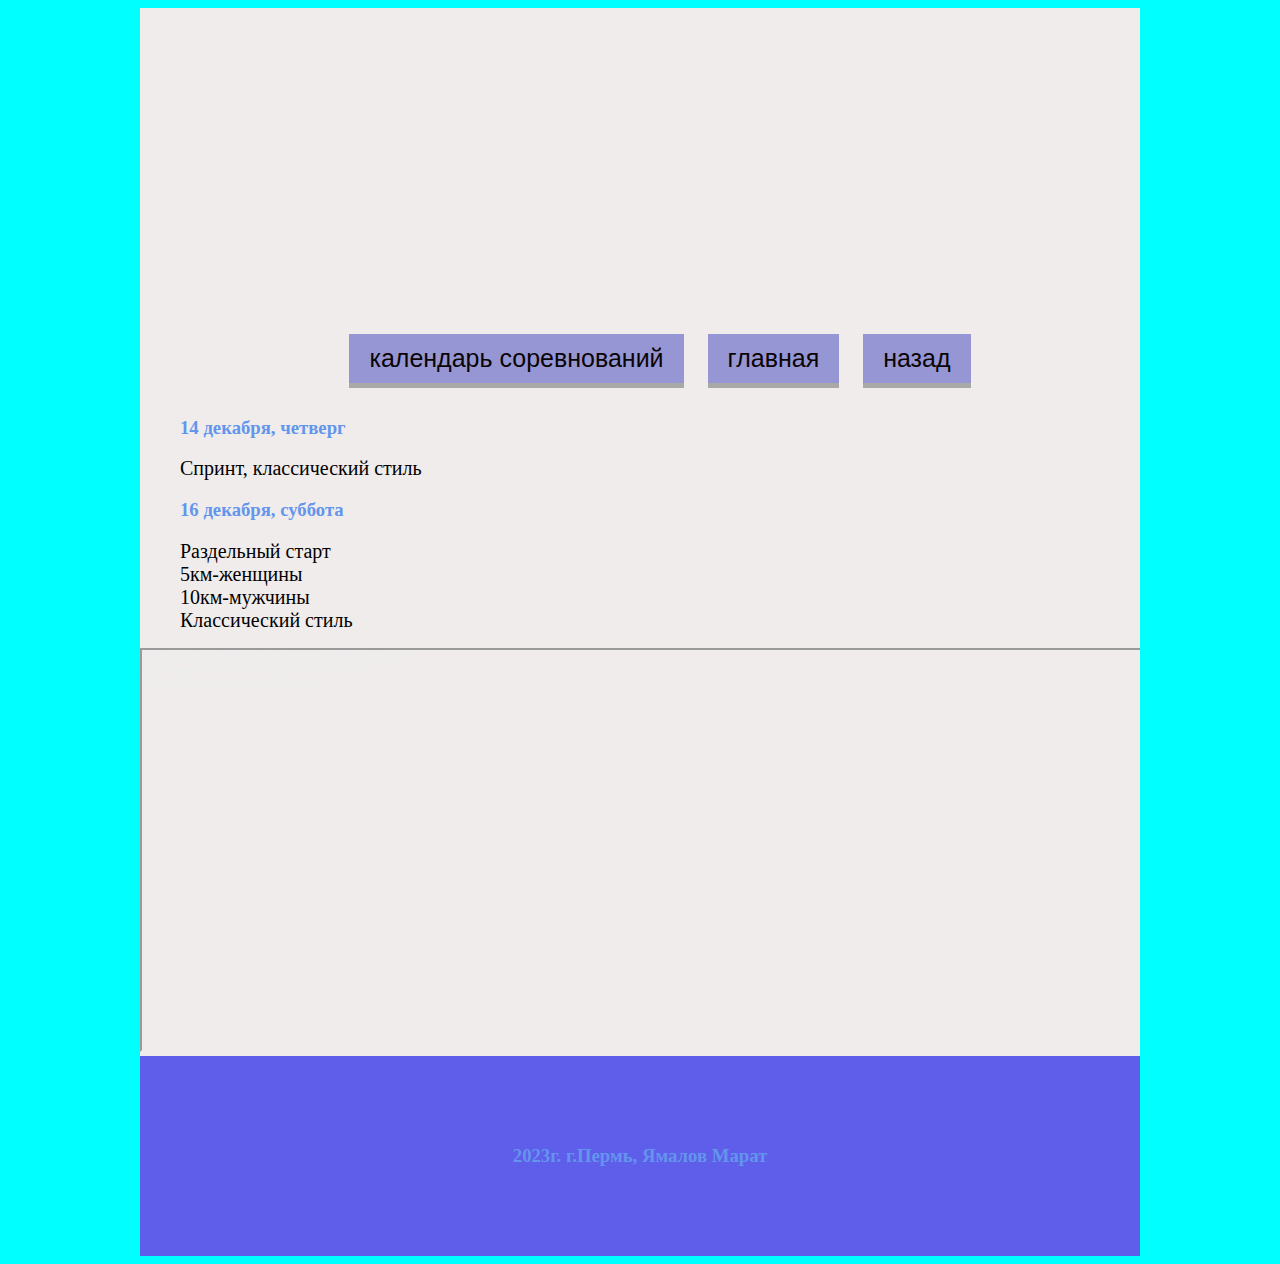
==== pages/3 этап ЧР.html @ 9b1da184 "Add files via upload" ====
<!DOCTYPE html>
<html lang="en">

<head>
  <meta charset="UTF-8">
  <meta name="viewport" content="width=device-width, initial-scale=1.0">
  <link rel="stylesheet" href="../style.css">
  <link rel="stylesheet" href="./pages-style.css">
  <title>календарь соревнований</title>
</head>

<body>
  <div class="container">
    <div class="event-baner"></div>
    <div class="menu">
      <ul>
        <li><a href="">календарь соревнований</a></li>
        <li><a href="../index.html">главная</a></li>
        <li><a href="./calendar.html">назад</a></li>
      </ul>
    </div>
    <div class="киров">
      <ul>
        <h3>14 декабря, четверг</h3>
        <li>Спринт, классический стиль</li>
        <h3>16 декабря, суббота</h3>
        <li>Раздельный старт</li>
        <li>5км-женщины</li>
        <li>10км-мужчины</li>
        <li>Классический стиль</li>
      </ul>
    </div>
    <div style="position:relative;overflow:hidden;"><a
        href="https://yandex.ru/maps/org/regionalny_tsentr_zimnikh_vidov_sporta_perekop/238941357603/?utm_medium=mapframe&utm_source=maps"
        style="color:#eee;font-size:12px;position:absolute;top:0px;">Региональный центр зимних видов спорта
        Перекоп</a><a
        href="https://yandex.ru/maps/11070/kirov-oblast/category/sports_center/184107313/?utm_medium=mapframe&utm_source=maps"
        style="color:#eee;font-size:12px;position:absolute;top:14px;">Спортивный комплекс в Кировской области</a><a
        href="https://yandex.ru/maps/11070/kirov-oblast/category/ski_lodge/184107293/?utm_medium=mapframe&utm_source=maps"
        style="color:#eee;font-size:12px;position:absolute;top:28px;">Лыжная база в Кировской области</a><iframe
        src="https://yandex.ru/map-widget/v1/?ll=49.977408%2C58.480190&mode=search&oid=238941357603&ol=biz&sctx=ZAAAAAgBEAAaKAoSCf94r1qZCElAEX5TWKmgRk1AEhIJti41Qj9T0j8RMuTYeoZwuD8iBgABAgMEBSgKOABAoIkGSABqAnJ1nQHNzEw9oAEAqAEAvQF7gV%2F3wgEGo4yPkPoG6gEA8gEA%2BAEAggJb0JrQuNGA0L7QstC%2BLdCn0LXQv9C10YbQuiDQm9GL0LbQvdC%2BLdCx0LjQsNGC0LvQvtC90L3Ri9C5INC60L7QvNC%2F0LvQtdC60YEgItCf0LXRgNC10LrQvtC%2FIooCAJICBTExMDcxmgIMZGVza3RvcC1tYXBz&sll=49.977408%2C58.480190&sspn=0.143166%2C0.047831&text=%D0%9A%D0%B8%D1%80%D0%BE%D0%B2%D0%BE-%D0%A7%D0%B5%D0%BF%D0%B5%D1%86%D0%BA%D0%9B%D1%8B%D0%B6%D0%BD%D0%BE-%D0%B1%D0%B8%D0%B0%D1%82%D0%BB%D0%BE%D0%BD%D0%BD%D1%8B%D0%B9%20%D0%BA%D0%BE%D0%BC%D0%BF%D0%BB%D0%B5%D0%BA%D1%81%20%22%D0%9F%D0%B5%D1%80%D0%B5%D0%BA%D0%BE%D0%BF%22&z=13"
        width="1000" height="400" frameborder="1" allowfullscreen="true" style="position:relative;"></iframe></div>
    <footer>
      <div class="text">
        <h3>2023г. г.Пермь, Ямалов Марат</h3>
      </div>
    </footer>
  </div>
</body>

</html>
---- style.css ----
@import url('https://fonts.googleapis.com/css2?family=Merriweather:ital,wght@1,300;1,700&display=swap');
.container{
    width: 1000px;
    overflow: hidden;/*скрывает часть содержимого которая не поместилась в контейнере*/
    background-color: rgb(240, 236, 236);
    margin: auto;
}
.banner{
    background-image: url(26.jpg);/*устанавливает одно или несколько
     фоновых изображений для элемента*/
    background-position-y: -189px;/*задаёт положение фонового изображения
     внутри элемента по вертикали*/
    height: 370px;
    padding: 13% 0 0 0;
}
h1{
    color: #0eaddd;
    text-align: center;
    font-size: 40px;
    font-family: 'Merriweather', serif;
}
a{
    font-size: 25px;
}
a{
    color: black;
}
body{
    background-color: aqua;
}
.menu {
    list-style-type: none;
    padding-left: 0;/*определяет ширину левого внутреннего отступа элемента*/
    margin-left: 0;/*устанавливает внешний отступ слева от элемента*/ 
}
.menu a {
    text-decoration: none;/*позволяет добавить декоративные линии тексту*/
    font-family: sans-serif;/*шрифт*/
    color: rgb(10, 4, 4);
    display: inline-block;/*элемент отображается как строчный элемент, но его содержимое 
    может быть отформатировано как блок*/
    padding: 10px 20px;
    background-color: rgb(150, 150, 212);
    border-bottom: 5px solid darkgrey;/*описывает нижнию границу элемента*/
margin: 10px;/*определяет внешний отступ на всех четырёх сторонах элемента*/
}
.menu li {
    display: inline;/*элемент отбражается как строчный элемент и не создаёт 
    новый блок*/
}
ul {
    text-align: center;/*линейное содержимое центрируется в линейпом блоке*/
}
.video{
    display: flex;
    flex-wrap: wrap;/*расположение в несколько линий,перенос на новую строчку того что
    не влезло*/
    justify-content: space-evenly;/*с обоих концов равномерно распределяет 
    все элементы по ширине flex-блока*/
    gap: 20px;/*отступы*/
}
footer{
    background-color: rgb(94, 94, 235);
    height: 200px;/*высота*/
    display: flex;
    justify-content: center;/*выравнивание элементов по центру(горизонталь)*/
    align-items: center;/*центрировать элементы в поперечной оси(вертикаль)*/
}
li{
    font-size: 20px;/*размер шрифта*/
    list-style-type: none;/*это чтобы убрать буллиты*/
}
.event-data{
    color: rgb(251, 255, 0);/*цвет*/
    font-weight: 700;/*это чтобы сделать текст жирным*/
    background-color: rgb(8, 8, 8);/*цвет фона*/
    padding: 2px;/*внутренний отступ*/
    border-radius: 5px;/*это закругление крёв контейнера*/
}
.calendar ul{
    text-align: left;
}
h3{
    color: cornflowerblue;
}
p{
    color: rgb(3, 3, 3);
    font-size: 15 px;
}
.text p{
    color: black;
}
.киров ul{
    text-align: left;
}
---- pages/pages-style.css ----
.event-baner{
    width: 1000px;
    height: 300px;
    background-image: url(https://avatars.mds.yandex.net/get-altay/225456/2a00000186d0f47180e5803ea07e72e8ba9f/XXXL);
    background-position: 0 -200px;
}
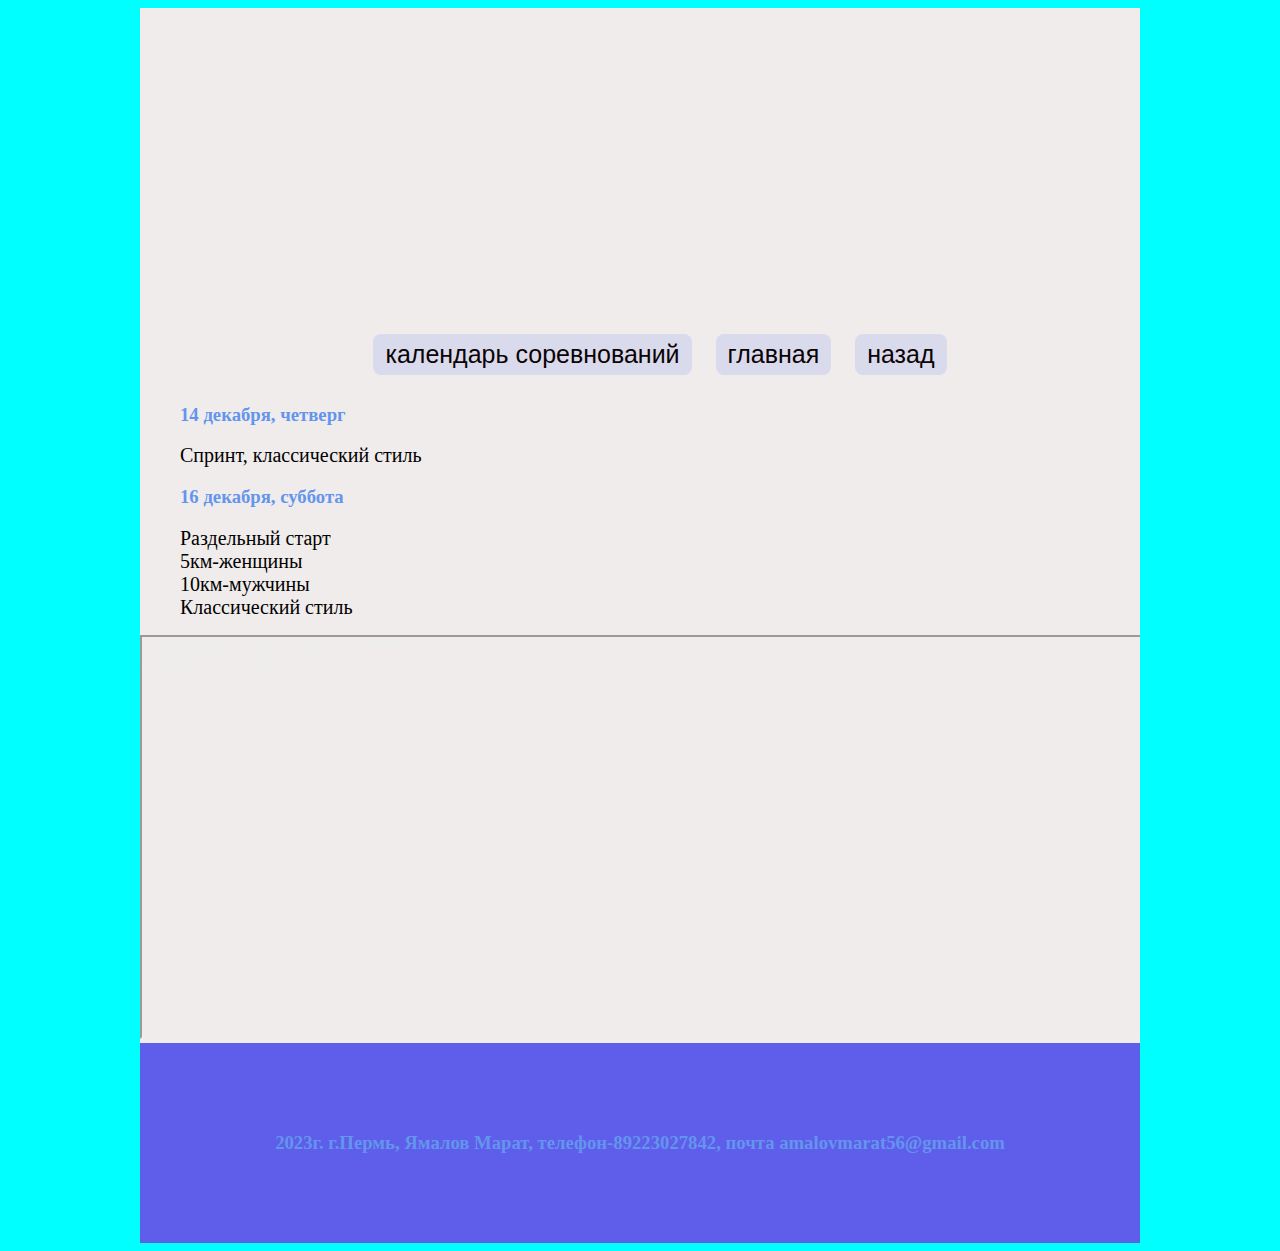
==== commit 2c3332f9: "Add files via upload" ====
--- a/pages/3 этап ЧР.html
+++ b/pages/3 этап ЧР.html
@@ -42,7 +42,7 @@
         width="1000" height="400" frameborder="1" allowfullscreen="true" style="position:relative;"></iframe></div>
     <footer>
       <div class="text">
-        <h3>2023г. г.Пермь, Ямалов Марат</h3>
+        <h3>2023г. г.Пермь, Ямалов Марат, телефон-89223027842, почта amalovmarat56@gmail.com</h3>
       </div>
     </footer>
   </div>
--- a/style.css
+++ b/style.css
@@ -14,10 +14,11 @@
     padding: 13% 0 0 0;
 }
 h1{
-    color: #0eaddd;
+    color: #f9fcfd;
     text-align: center;
     font-size: 40px;
     font-family: 'Merriweather', serif;
+    text-shadow: 2px 4px 0px black;
 }
 a{
     font-size: 25px;
@@ -39,10 +40,14 @@
     color: rgb(10, 4, 4);
     display: inline-block;/*элемент отображается как строчный элемент, но его содержимое 
     может быть отформатировано как блок*/
-    padding: 10px 20px;
-    background-color: rgb(150, 150, 212);
-    border-bottom: 5px solid darkgrey;/*описывает нижнию границу элемента*/
+    padding: 6px 12px;
+    background-color: rgb(218 218 237);
+    border-radius: 8px;
 margin: 10px;/*определяет внешний отступ на всех четырёх сторонах элемента*/
+transition: .3s;
+}
+.menu a:hover{
+    background-color:#b8c6c7;
 }
 .menu li {
     display: inline;/*элемент отбражается как строчный элемент и не создаёт 
--- a/pages/pages-style.css
+++ b/pages/pages-style.css
@@ -3,4 +3,11 @@
     height: 300px;
     background-image: url(https://avatars.mds.yandex.net/get-altay/225456/2a00000186d0f47180e5803ea07e72e8ba9f/XXXL);
     background-position: 0 -200px;
+}
+.races{
+    padding-left:40px;
+}
+.races h2, .races p{
+    margin: 0;
+    line-height: 2;
 }